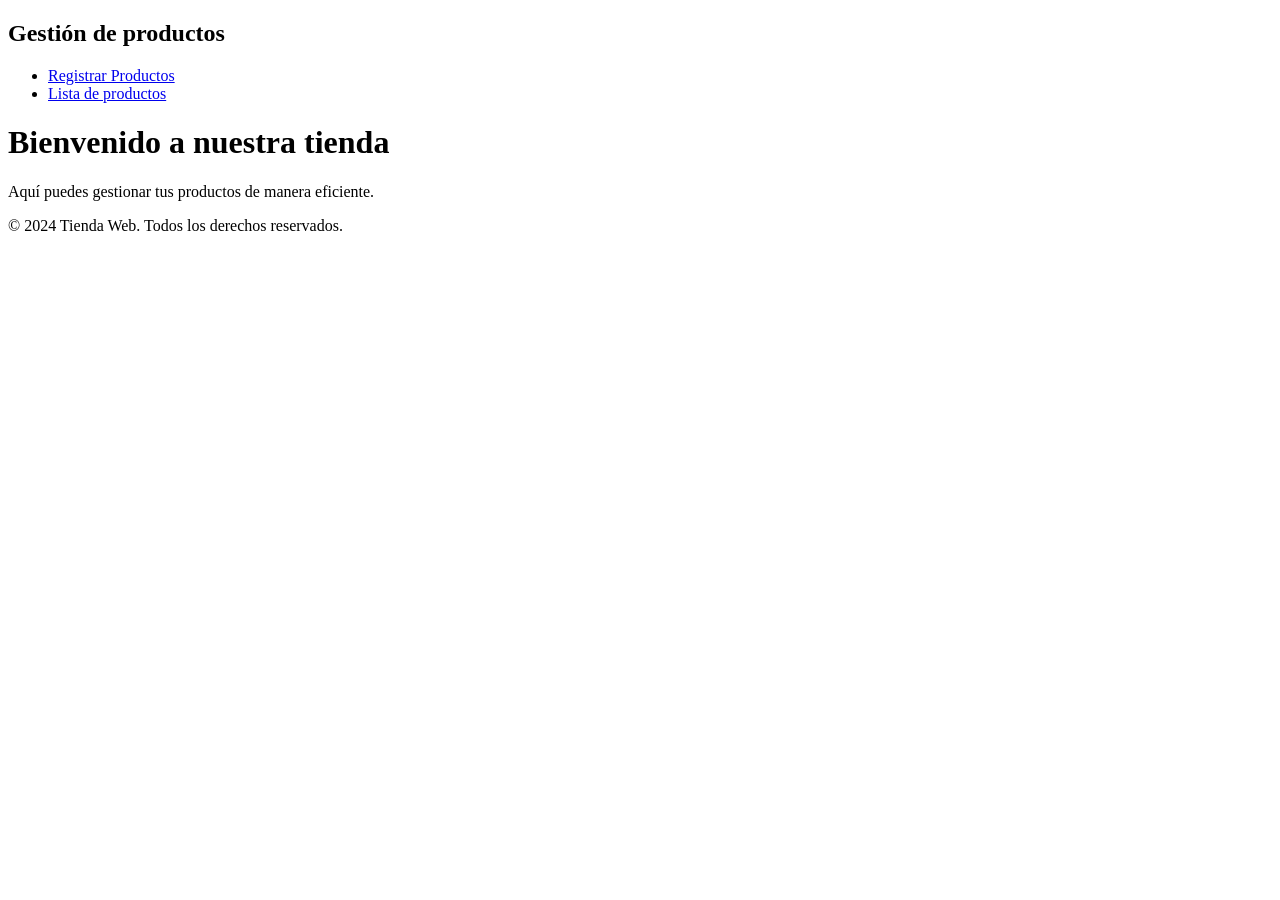
==== form1/index.html @ ecfe2460 "creacion de formulario de agregar producto" ====
<!DOCTYPE html>
<html lang="es">
<head>
    <meta charset="UTF-8">
    <meta name="viewport" content="width=device-width, initial-scale=1.0">
    <title>Tienda Web - Inicio</title>
    <link rel="stylesheet" href="styles.css">
</head>
<body>
    <header>
        <h2>Gestión de productos</h2>
        <nav>
            <ul>
                <li><a href="formulario-producto.html">Registrar Productos</a></li>
                <li><a href="lista-producto.html">Lista de productos</a></li>
            </ul>
        </nav>
    </header>

    <main>
        <h1>Bienvenido a nuestra tienda</h1>
        <p>Aquí puedes gestionar tus productos de manera eficiente.</p>
    </main>

    <footer>
        <p>&copy; 2024 Tienda Web. Todos los derechos reservados.</p>
    </footer>
</body>
</html>
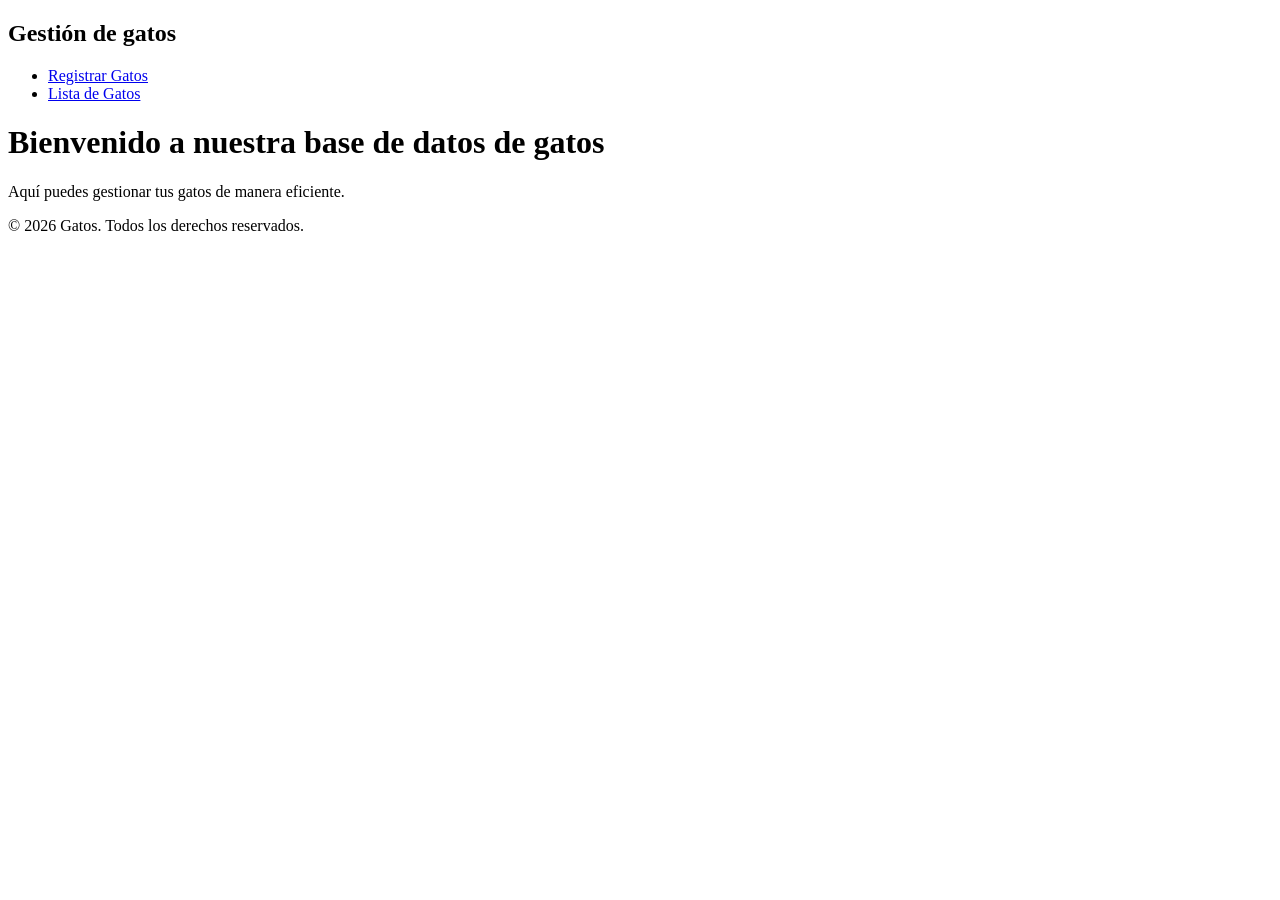
==== commit 18c93deb: "personalizacion (productos -> gatos)" ====
--- a/form1/index.html
+++ b/form1/index.html
@@ -8,22 +8,22 @@
 </head>
 <body>
     <header>
-        <h2>Gestión de productos</h2>
+        <h2>Gestión de gatos</h2>
         <nav>
             <ul>
-                <li><a href="formulario-producto.html">Registrar Productos</a></li>
-                <li><a href="lista-producto.html">Lista de productos</a></li>
+                <li><a href="formulario-producto.html">Registrar Gatos</a></li>
+                <li><a href="lista-producto.html">Lista de Gatos</a></li>
             </ul>
         </nav>
     </header>
 
     <main>
-        <h1>Bienvenido a nuestra tienda</h1>
-        <p>Aquí puedes gestionar tus productos de manera eficiente.</p>
+        <h1>Bienvenido a nuestra base de datos de gatos</h1>
+        <p>Aquí puedes gestionar tus gatos de manera eficiente.</p>
     </main>
 
     <footer>
-        <p>&copy; 2024 Tienda Web. Todos los derechos reservados.</p>
+        <p>&copy; 2026 Gatos. Todos los derechos reservados.</p>
     </footer>
 </body>
 </html>
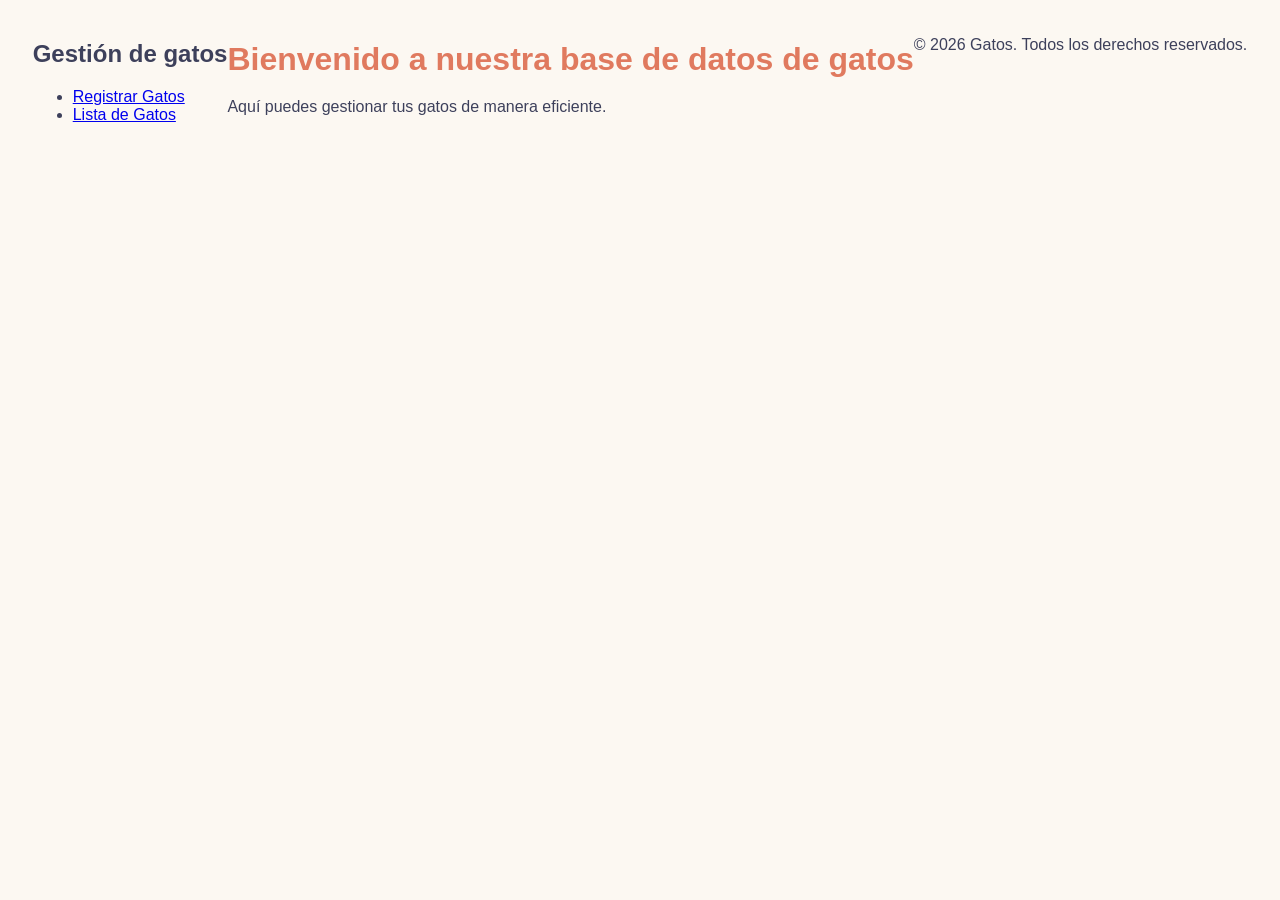
==== commit 5b9186ae: "ajuste de estilos" ====
--- a/form1/index.html
+++ b/form1/index.html
@@ -3,8 +3,8 @@
 <head>
     <meta charset="UTF-8">
     <meta name="viewport" content="width=device-width, initial-scale=1.0">
-    <title>Tienda Web - Inicio</title>
-    <link rel="stylesheet" href="styles.css">
+    <title>Gatos Database - Inicio</title>
+    <link rel="stylesheet" href="style.css">
 </head>
 <body>
     <header>
--- a/form1/style.css
+++ b/form1/style.css
@@ -0,0 +1,147 @@
+:root {
+    --bg-color: #fcf8f2;
+    --card-bg: #ffffff;
+    --primary-color: #e07a5f;
+    --primary-hover: #d06043;
+    --text-color: #3d405b;
+    --accent-color: #f4f1de;
+    --error-color: #e63946;
+    --border-color: #f2cc8f;
+}
+
+body {
+    font-family: 'Segoe UI', Tahoma, Geneva, Verdana, sans-serif;
+    background-color: var(--bg-color);
+    color: var(--text-color);
+    margin: 0;
+    padding: 20px;
+    display: flex;
+    justify-content: center;
+}
+
+.container {
+    background-color: var(--card-bg);
+    width: 100%;
+    max-width: 600px;
+    padding: 30px;
+    border-radius: 15px;
+    box-shadow: 0 4px 15px rgba(0, 0, 0, 0.08);
+    border: 2px solid var(--border-color);
+}
+
+h1 {
+    color: var(--primary-color);
+    text-align: center;
+    margin-bottom: 20px;
+}
+
+.campo {
+    margin-bottom: 18px;
+    display: flex;
+    flex-direction: column;
+}
+
+label {
+    font-weight: bold;
+    margin-bottom: 6px;
+}
+
+input[type="text"],
+input[type="number"],
+select {
+    padding: 10px;
+    border: 1px solid #ccc;
+    border-radius: 8px;
+    font-size: 14px;
+    outline: none;
+    transition: border-color 0.3s;
+}
+
+input:focus, select:focus {
+    border-color: var(--primary-color);
+}
+
+.error {
+    color: var(--error-color);
+    font-size: 12px;
+    margin-top: 4px;
+}
+
+.exito {
+    color: #2b9348;
+    text-align: center;
+    font-weight: bold;
+    margin-top: 15px;
+}
+
+/* Botones */
+.acciones {
+    display: flex;
+    gap: 10px;
+    margin-top: 20px;
+}
+
+button {
+    flex: 1;
+    padding: 12px;
+    border: none;
+    border-radius: 8px;
+    font-size: 15px;
+    font-weight: bold;
+    cursor: pointer;
+    transition: 0.3s;
+}
+
+button[type="submit"] {
+    background-color: var(--primary-color);
+    color: white;
+}
+
+button[type="submit"]:hover {
+    background-color: var(--primary-hover);
+}
+
+.btn-limpiar {
+    background-color: var(--accent-color);
+    color: var(--text-color);
+}
+
+.btn-limpiar:hover {
+    background-color: #e0dcb8;
+}
+
+.nav-links {
+    text-align: center;
+    margin-bottom: 20px;
+}
+
+.nav-links a {
+    color: var(--primary-color);
+    text-decoration: none;
+    font-weight: bold;
+}
+
+.nav-links a:hover {
+    text-decoration: underline;
+}
+
+table {
+    width: 100%;
+    border-collapse: collapse;
+    margin-top: 15px;
+}
+
+th, td {
+    padding: 12px;
+    text-align: left;
+    border-bottom: 1px solid var(--border-color);
+}
+
+th {
+    background-color: var(--accent-color);
+    color: var(--text-color);
+}
+
+tr:hover {
+    background-color: #faf5ed;
+}
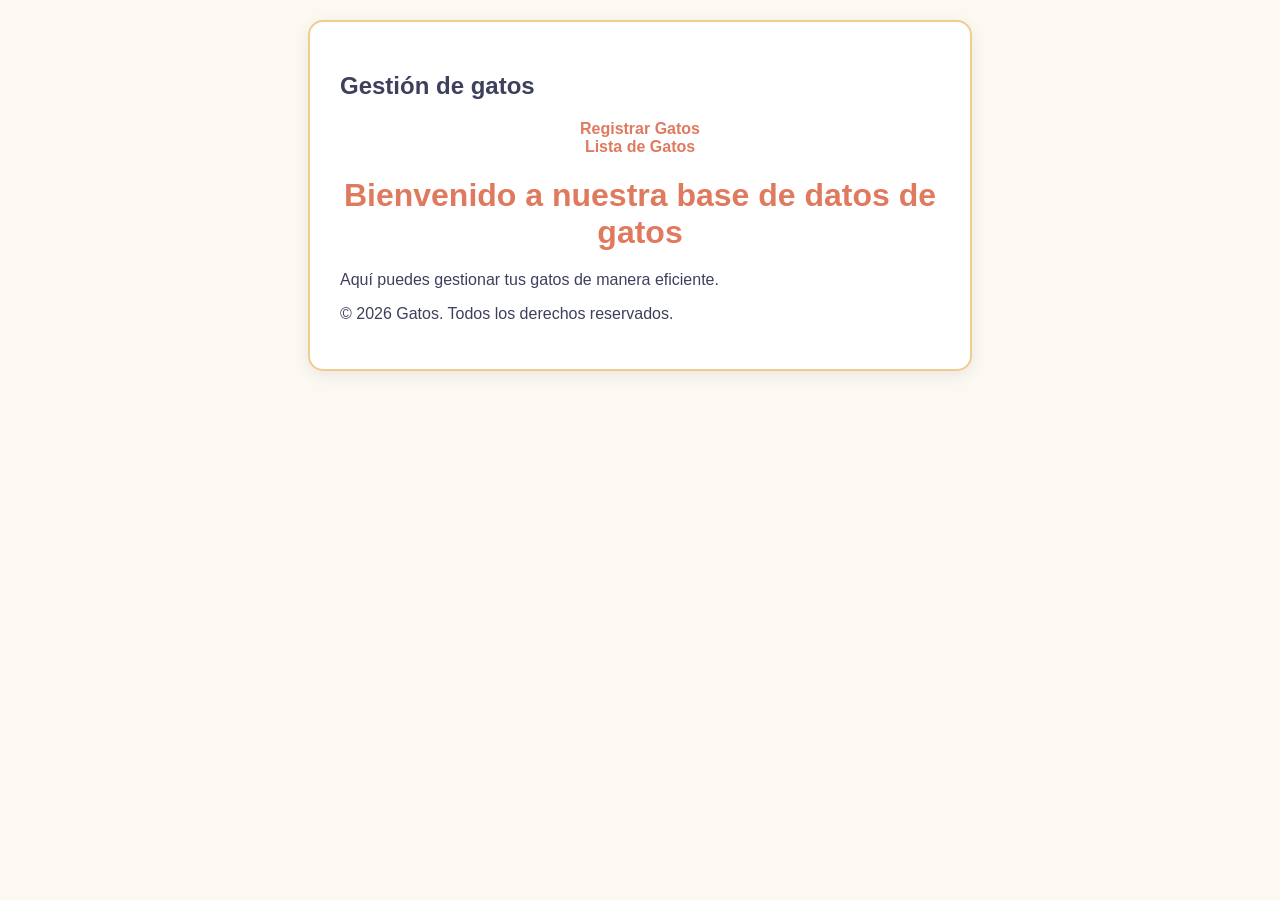
==== commit ffcb1693: "ajuste de estilo" ====
--- a/form1/index.html
+++ b/form1/index.html
@@ -7,23 +7,25 @@
     <link rel="stylesheet" href="style.css">
 </head>
 <body>
-    <header>
-        <h2>Gestión de gatos</h2>
-        <nav>
-            <ul>
-                <li><a href="formulario-producto.html">Registrar Gatos</a></li>
-                <li><a href="lista-producto.html">Lista de Gatos</a></li>
-            </ul>
-        </nav>
-    </header>
+    <div class="container">
+        <header>
+            <h2>Gestión de gatos</h2>
+        <nav class="nav-links">
+            
+                <a href="formulario-producto.html">Registrar Gatos</a><br>
+                <a href="lista-producto.html">Lista de Gatos</a>
+            
+            </nav>
+        </header>
 
-    <main>
-        <h1>Bienvenido a nuestra base de datos de gatos</h1>
-        <p>Aquí puedes gestionar tus gatos de manera eficiente.</p>
-    </main>
+        <main>
+            <h1>Bienvenido a nuestra base de datos de gatos</h1>
+            <p>Aquí puedes gestionar tus gatos de manera eficiente.</p>
+        </main>
 
-    <footer>
-        <p>&copy; 2026 Gatos. Todos los derechos reservados.</p>
-    </footer>
+        <footer>
+            <p>&copy; 2026 Gatos. Todos los derechos reservados.</p>
+        </footer>
+    </div>
 </body>
 </html>
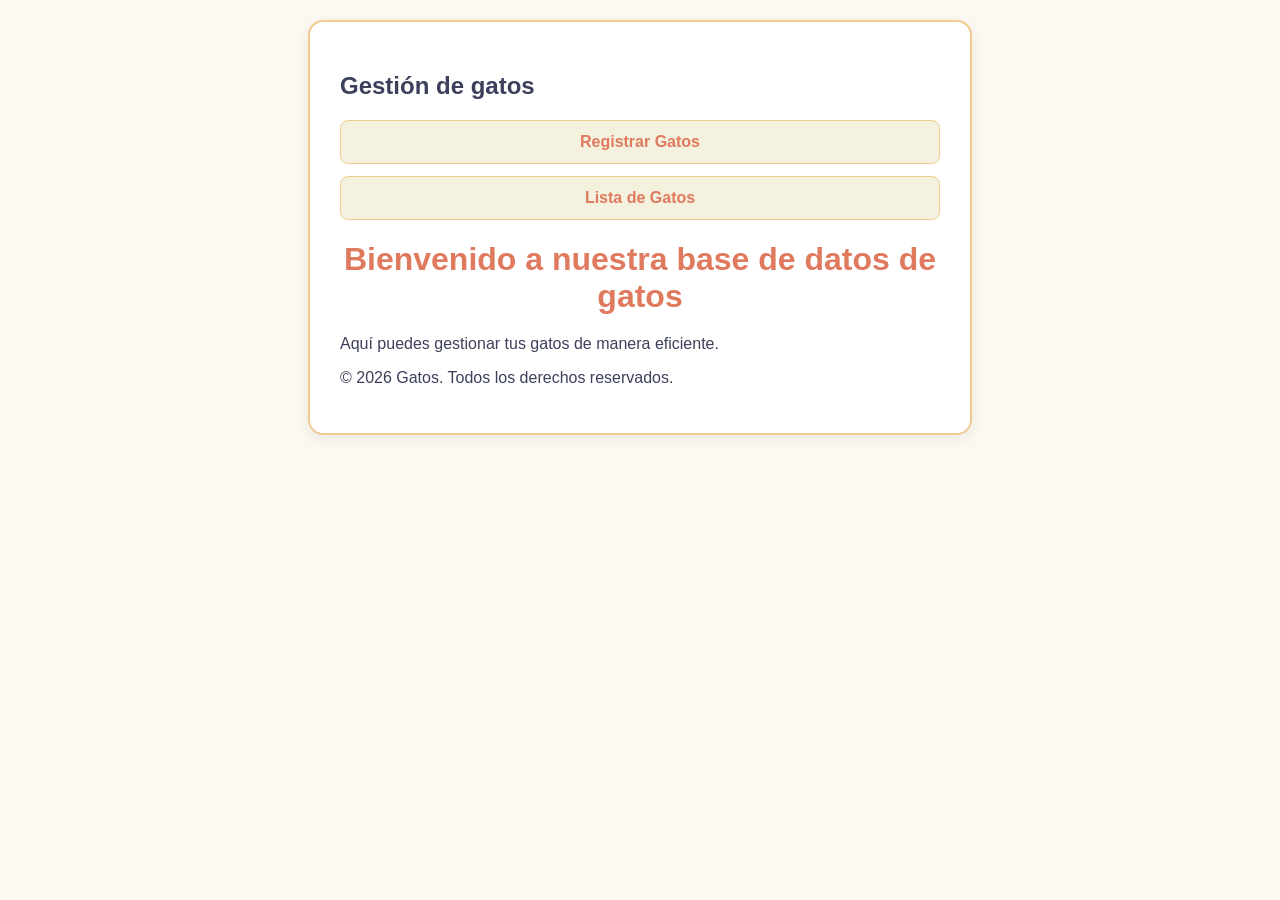
==== commit ac137e13: "cambios de nombre" ====
--- a/form1/index.html
+++ b/form1/index.html
@@ -10,11 +10,11 @@
     <div class="container">
         <header>
             <h2>Gestión de gatos</h2>
-        <nav class="nav-links">
-            
-                <a href="formulario-producto.html">Registrar Gatos</a><br>
-                <a href="lista-producto.html">Lista de Gatos</a>
-            
+            <nav class="nav-links">
+                <ul>
+                    <li><a href="formulario-gato.html">Registrar Gatos</a></li>
+                    <li><a href="lista-gatos.html">Lista de Gatos</a></li>
+                </ul>
             </nav>
         </header>
 
--- a/form1/style.css
+++ b/form1/style.css
@@ -144,4 +144,30 @@
 
 tr:hover {
     background-color: #faf5ed;
+}
+
+.container nav ul {
+    list-style: none;
+    padding: 0;
+    margin-top: 20px;
+    display: flex;
+    flex-direction: column;
+    gap: 12px;
+}
+
+.container nav ul li a {
+    display: block;
+    background-color: var(--accent-color);
+    padding: 12px;
+    border-radius: 8px;
+    text-decoration: none;
+    color: var(--primary-color);
+    font-weight: bold;
+    text-align: center;
+    border: 1px solid var(--border-color);
+    transition: background-color 0.3s;
+}
+
+.container nav ul li a:hover {
+    background-color: #e0dcb8;
 }
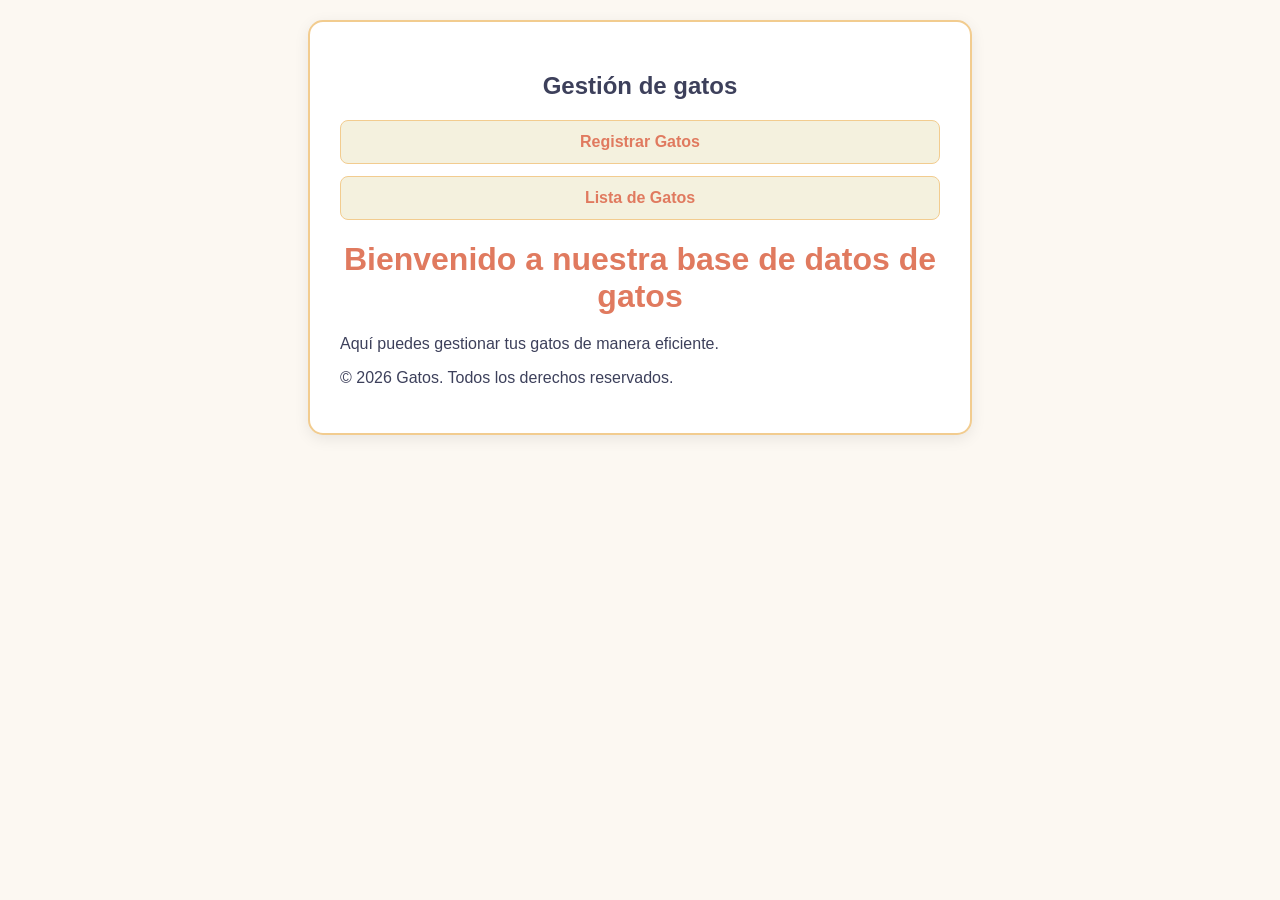
==== commit 5c640b2f: "ordenamiento de hipervinculos" ====
--- a/form1/index.html
+++ b/form1/index.html
@@ -8,9 +8,9 @@
 </head>
 <body>
     <div class="container">
-        <header>
+        <header class="nav-links">
             <h2>Gestión de gatos</h2>
-            <nav class="nav-links">
+            <nav>
                 <ul>
                     <li><a href="formulario-gato.html">Registrar Gatos</a></li>
                     <li><a href="lista-gatos.html">Lista de Gatos</a></li>
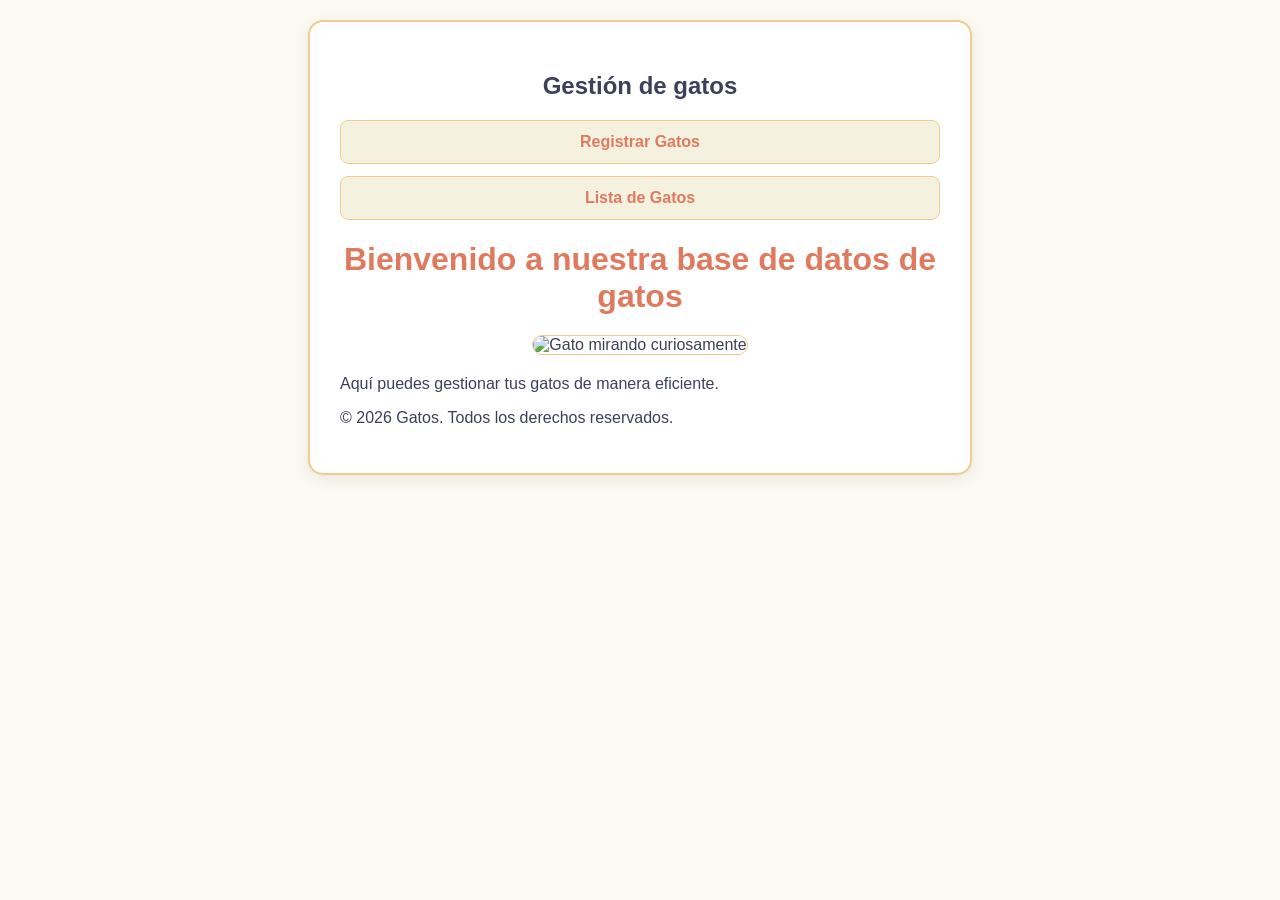
==== commit 454c100b: "añadido de imagenes" ====
--- a/form1/index.html
+++ b/form1/index.html
@@ -20,6 +20,9 @@
 
         <main>
             <h1>Bienvenido a nuestra base de datos de gatos</h1>
+            <div class="img-container">
+                <img src="https://cdn.pixabay.com/photo/2017/02/15/12/12/cat-2068462_1280.jpg" alt="Gato mirando curiosamente" class="img-pagina">
+            </div>
             <p>Aquí puedes gestionar tus gatos de manera eficiente.</p>
         </main>
 
--- a/form1/style.css
+++ b/form1/style.css
@@ -170,4 +170,17 @@
 
 .container nav ul li a:hover {
     background-color: #e0dcb8;
+}
+
+.img-container {
+    text-align: center;
+    margin-bottom: 20px;
+}
+
+.img-pagina {
+    width: 100%;
+    max-height: 270px;
+    object-fit: cover;
+    border-radius: 12px;
+    border: 1px solid var(--border-color);
 }
